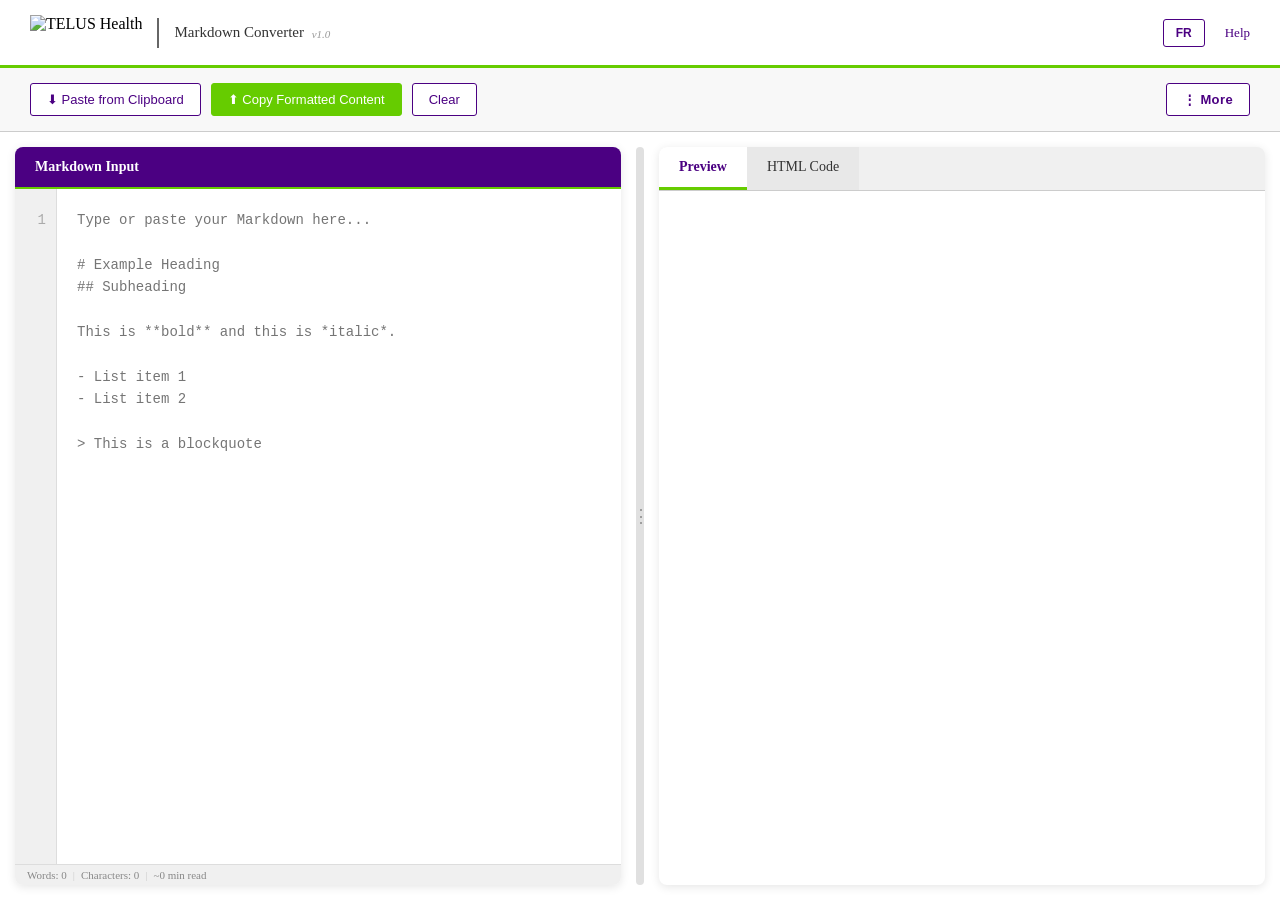
==== index.html @ eef8c593 "initial upload" ====
<!DOCTYPE html>
<html lang="en" id="html-root">
<head>
    <meta charset="UTF-8">
    <meta name="viewport" content="width=device-width, initial-scale=1.0">
    <title>Local Markdown to HTML Converter</title>
    <link rel="stylesheet" href="styles.css">
</head>
<body>
    <div class="header">
        <div class="header-left">
            <div class="logo">
                <img src="th_logo_en.gif" alt="TELUS Health" class="logo-img">
            </div>
            <div class="logo-divider"></div>
            <div class="app-title" data-en="Markdown Converter" data-fr="Convertisseur Markdown">Markdown Converter <span class="app-version">v1.0</span></div>
        </div>
        <div class="header-right">
            <button class="lang-toggle" id="lang-toggle" onclick="toggleLanguage()">FR</button>
            <a href="#" class="help-link" onclick="openHelp(event)" data-en="Help" data-fr="Aide">Help</a>
        </div>
    </div>

    <div class="toolbar">
        <button class="btn" onclick="pasteFromClipboard()" data-en="⬇ Paste from Clipboard" data-fr="⬇ Coller depuis le presse-papiers">⬇ Paste from Clipboard</button>
        <button class="btn btn-success" onclick="copyHTML()" data-en="⬆ Copy Formatted Content" data-fr="⬆ Copier le contenu formaté">⬆ Copy Formatted Content</button>
        <button class="btn" onclick="clearAll()" data-en="Clear" data-fr="Effacer">Clear</button>

        <!-- More menu — pushed to the right -->
        <div class="more-menu-wrapper" id="more-menu-wrapper" style="margin-left: auto;">
            <button class="btn more-menu-btn" onclick="toggleMoreMenu()" id="more-menu-btn" title="More options">⋮ More</button>
            <div class="more-menu-dropdown" id="more-menu-dropdown">
                <div class="more-menu-section-label">File</div>
                <div class="file-input-wrapper">
                    <button class="more-menu-item" onclick="document.getElementById('file-input').click(); closeMoreMenu()" data-en="📂 Load File" data-fr="📂 Charger un fichier">📂 Load File</button>
                    <input type="file" id="file-input" accept=".md,.markdown,.txt">
                </div>
                <button class="more-menu-item" onclick="downloadStandalone(); closeMoreMenu()" data-en="💾 Save as HTML" data-fr="💾 Enregistrer en HTML">💾 Save as HTML</button>
                <button class="more-menu-item" onclick="saveAsPDF(); closeMoreMenu()" data-en="📄 Save as PDF" data-fr="📄 Enregistrer en PDF">📄 Save as PDF</button>
                <button class="more-menu-item" onclick="printPreview(); closeMoreMenu()" data-en="🖨 Print / PDF" data-fr="🖨 Imprimer / PDF">🖨 Print / PDF</button>
                <div class="more-menu-divider"></div>
                <div class="more-menu-section-label">Formatting</div>
                <button class="more-menu-item more-menu-toggle" id="heading-lines-toggle" onclick="toggleHeadingLines()" data-en="Heading Underlines" data-fr="Soulignement des titres">Heading Underlines</button>
                <button class="more-menu-item more-menu-toggle" id="hr-lines-toggle" onclick="toggleHRLines()" data-en="Section Dividers" data-fr="Séparateurs de section">Section Dividers</button>
                <div class="more-menu-divider"></div>
                <div class="more-menu-section-label">Find</div>
                <button class="more-menu-item" onclick="openFindBar(false); closeMoreMenu()" data-en="🔍 Find" data-fr="🔍 Chercher">🔍 Find</button>
                <button class="more-menu-item" onclick="openFindBar(true); closeMoreMenu()" data-en="🔍 Find &amp; Replace" data-fr="🔍 Chercher et remplacer">🔍 Find &amp; Replace</button>
                <div class="more-menu-divider"></div>
                <div class="more-menu-section-label">Display</div>
                <button class="more-menu-item more-menu-toggle" id="dark-mode-btn" onclick="toggleDarkMode()" data-en="🌙 Dark Mode" data-fr="🌙 Mode sombre">🌙 Dark Mode</button>
            </div>
        </div>
    </div>

    <div class="container" id="main-container">
        <div class="panel" id="left-panel">
            <div class="panel-header" data-en="Markdown Input" data-fr="Entr&eacute;e Markdown">Markdown Input</div>
            <div class="panel-content editor-wrapper" id="editor-wrapper">
                <!-- Drag & drop overlay -->
                <div class="drop-overlay" id="drop-overlay">
                    <div class="drop-overlay-text" data-en="📄 Drop your Markdown file here" data-fr="📄 Déposez votre fichier Markdown ici">📄 Drop your Markdown file here</div>
                </div>
                <!-- Line numbers -->
                <div class="line-numbers" id="line-numbers"><span>1</span></div>
                <!-- Find highlight overlay — sits on top of textarea, pointer-events:none so clicks pass through -->
                <div id="textarea-highlight-overlay"></div>
                <textarea id="markdown-input" placeholder="Type or paste your Markdown here...

# Example Heading
## Subheading

This is **bold** and this is *italic*.

- List item 1
- List item 2

> This is a blockquote"></textarea>
            </div>
            <!-- Find & Replace bar -->
            <div class="find-bar" id="find-bar">
                <div class="find-bar-row">
                    <input type="text" id="find-input" placeholder="Find..." class="find-input">
                    <button class="find-btn find-btn-search" onclick="doFind()" title="Search">&#128269;</button>
                    <span class="find-count" id="find-count"></span>
                    <button class="find-btn" onclick="findPrev()" title="Previous">&#8593;</button>
                    <button class="find-btn" onclick="findNext()" title="Next">&#8595;</button>
                    <button class="find-btn find-btn-close" onclick="closeFindBar()" title="Close">&#10005;</button>
                </div>
                <div class="find-bar-row" id="replace-row" style="display:none;">
                    <input type="text" id="replace-input" placeholder="Replace with..." class="find-input">
                    <button class="find-btn" onclick="replaceCurrent()" data-en="Replace" data-fr="Remplacer">Replace</button>
                    <button class="find-btn" onclick="replaceAll()" data-en="Replace All" data-fr="Tout remplacer">Replace All</button>
                </div>
            </div>
            <!-- Status bar -->
            <div class="status-bar" id="status-bar">
                <span id="status-words">Words: 0</span>
                <span class="status-sep">|</span>
                <span id="status-chars">Characters: 0</span>
                <span class="status-sep">|</span>
                <span id="status-read">~0 min read</span>
            </div>
        </div>
        <div class="resizer" id="resizer" title="Drag to resize">&#8942;</div>
        <div class="panel" id="right-panel">
            <div class="tabs">
                <div class="tab active" onclick="switchTab('preview')" data-en="Preview" data-fr="Aper&ccedil;u">Preview</div>
                <div class="tab" onclick="switchTab('html')" data-en="HTML Code" data-fr="Code HTML">HTML Code</div>
            </div>
            <div class="tab-content active" id="preview-tab">
                <div id="html-preview" class="markdown-body"></div>
            </div>
            <div class="tab-content" id="html-tab">
                <textarea id="html-code" readonly></textarea>
            </div>
        </div>
    </div>

    <div class="notification" id="notification"></div>

    <!-- Help Modal -->
    <div class="modal" id="help-modal">
        <div class="modal-content">
            <div class="modal-header">
                <h2>How to Use the Markdown Converter</h2>
                <button class="modal-close" onclick="closeHelp()">&times;</button>
            </div>
            <div class="modal-body">
                <h3>Getting Started</h3>
                <ul>
                    <li>Type or paste your Markdown text in the left panel</li>
                    <li>The formatted preview appears automatically in the right panel</li>
                    <li>Switch between Preview and HTML Code tabs to see the output</li>
                </ul>
                <h3>Toolbar</h3>
                <ul>
                    <li><strong>Paste from Clipboard:</strong> Load Markdown text directly from your clipboard</li>
                    <li><strong>Copy Formatted Content:</strong> Copies the formatted content to your clipboard — then paste (<code>Ctrl+V</code>) into Google Docs, Word, or any rich-text editor</li>
                    <li><strong>Clear:</strong> Remove all content from both panels</li>
                </ul>
                <h3>More Menu (⋮ More)</h3>
                <ul>
                    <li><strong>Load File:</strong> Open a .md, .markdown, or .txt file from your computer</li>
                    <li><strong>Save as HTML:</strong> Download a complete, styled HTML file you can open in any browser, share, or print to PDF</li>
                    <li><strong>Save as PDF:</strong> Opens a clean PDF-ready print window — select "Save as PDF" in the print dialog (<code>Ctrl+P</code>)</li>
                    <li><strong>Print / PDF:</strong> Print the formatted preview or save it as a PDF using your browser's print dialog</li>
                    <li><strong>Heading Underlines:</strong> Toggle underline borders on H1 and H2 headings</li>
                    <li><strong>Section Dividers:</strong> Toggle visibility of horizontal rules (<code>---</code>)</li>
                    <li><strong>Find:</strong> Open the Find bar to search within the editor</li>
                    <li><strong>Find &amp; Replace:</strong> Open the Find &amp; Replace bar to search and substitute text</li>
                    <li><strong>Dark Mode:</strong> Switch between light and dark theme</li>
                </ul>
                <h3>Keyboard Shortcuts</h3>
                <div class="shortcut"><span><code>Ctrl+S</code> (or <code>Cmd+S</code> on Mac)</span><span>Save as HTML File</span></div>
                <div class="shortcut"><span><code>Ctrl+P</code> (or <code>Cmd+P</code> on Mac)</span><span>Save as PDF</span></div>
                <div class="shortcut"><span><code>Ctrl+K</code> (or <code>Cmd+K</code> on Mac)</span><span>Clear All</span></div>
                <div class="shortcut"><span><code>Ctrl+F</code> (or <code>Cmd+F</code> on Mac)</span><span>Find in editor</span></div>
                <div class="shortcut"><span><code>Ctrl+H</code> (or <code>Cmd+H</code> on Mac)</span><span>Find &amp; Replace</span></div>
                <div class="shortcut"><span><code>Escape</code></span><span>Close Find bar</span></div>
                <h3>Privacy &amp; Security</h3>
                <ul>
                    <li>All processing happens locally in your browser</li>
                    <li>No data is sent to external servers</li>
                    <li>Your documents remain private and secure</li>
                    <li>Works completely offline</li>
                </ul>

                <h3>Markdown Cheat Sheet</h3>
                <table class="cheat-table">
                    <thead>
                        <tr><th>What you type</th><th>What you get</th></tr>
                    </thead>
                    <tbody>
                        <tr><td><code># Heading 1</code></td><td>Large heading (H1)</td></tr>
                        <tr><td><code>## Heading 2</code></td><td>Medium heading (H2)</td></tr>
                        <tr><td><code>### Heading 3</code></td><td>Small heading (H3)</td></tr>
                        <tr><td><code>**bold text**</code></td><td><strong>bold text</strong></td></tr>
                        <tr><td><code>*italic text*</code></td><td><em>italic text</em></td></tr>
                        <tr><td><code>~~strikethrough~~</code></td><td><s>strikethrough</s></td></tr>
                        <tr><td><code>- item</code> or <code>* item</code></td><td>Bullet list item</td></tr>
                        <tr><td><code>1. item</code></td><td>Numbered list item</td></tr>
                        <tr><td><code>> quoted text</code></td><td>Blockquote</td></tr>
                        <tr><td><code>`inline code`</code></td><td>Inline code highlight</td></tr>
                        <tr><td><code>```</code> (triple backtick)</td><td>Code block</td></tr>
                        <tr><td><code>[link text](url)</code></td><td>Hyperlink</td></tr>
                        <tr><td><code>---</code></td><td>Horizontal rule / section divider</td></tr>
                        <tr><td><code>| Col1 | Col2 |</code><br><code>|------|------|</code><br><code>| A    | B    |</code></td><td>Table</td></tr>
                    </tbody>
                </table>
            </div>
        </div>
    </div>

    <!-- Print overlay — shown only when printing -->
    <div id="print-area"></div>

    <script src="marked.min.js"></script>
    <script src="app.js"></script>
</body>
</html>
---- styles.css ----
/* ============================================================
   Markdown Converter - Application Styles
   ============================================================ */

/* === Reset & Base === */
* {
    margin: 0;
    padding: 0;
    box-sizing: border-box;
}

body {
    font-family: Georgia, 'Times New Roman', serif;
    background: #ffffff;
    height: 100vh;
    display: flex;
    flex-direction: column;
}

/* === Layout === */
.container {
    display: flex;
    flex: 1;
    overflow: hidden;
}

/* === Header === */
.header {
    background: white;
    border-bottom: 3px solid #66cc00;
    padding: 0;
    box-shadow: 0 2px 5px rgba(0,0,0,0.1);
    display: flex;
    justify-content: space-between;
    align-items: center;
}

.header-left {
    display: flex;
    align-items: center;
    padding: 15px 30px;
}

.logo {
    display: flex;
    align-items: center;
    gap: 10px;
}

.logo-img {
    height: 35px;
    width: auto;
}

.logo-divider {
    width: 2px;
    height: 30px;
    background: #666;
    margin: 0 15px;
}

.app-title {
    font-size: 15px;
    color: #333;
    font-weight: normal;
}

.app-version {
    font-size: 11px;
    color: #999;
    font-weight: normal;
    font-style: italic;
    margin-left: 4px;
    vertical-align: middle;
}

.header-right {
    padding: 15px 30px;
    display: flex;
    align-items: center;
    gap: 20px;
}

.page-title {
    font-size: 18px;
    color: #4b0082;
    font-weight: bold;
}

.help-link {
    color: #4b0082;
    text-decoration: none;
    font-size: 13px;
}

.help-link:hover {
    text-decoration: underline;
}

.lang-toggle {
    background: white;
    border: 1px solid #4b0082;
    border-radius: 3px;
    padding: 6px 12px;
    cursor: pointer;
    font-size: 12px;
    color: #4b0082;
    font-weight: bold;
    transition: all 0.2s;
}

.lang-toggle:hover {
    background: #4b0082;
    color: white;
}

/* === Toolbar & Buttons === */
.toolbar {
    background: #f8f8f8;
    padding: 15px 30px;
    border-bottom: 1px solid #ccc;
    display: flex;
    gap: 10px;
    flex-wrap: wrap;
    align-items: center;
}

.toolbar-label {
    color: #333;
    font-size: 14px;
    margin-right: 10px;
    font-weight: bold;
}

.btn {
    padding: 8px 16px;
    border: 1px solid #4b0082;
    border-radius: 3px;
    cursor: pointer;
    font-size: 13px;
    font-weight: normal;
    transition: all 0.2s;
    display: inline-flex;
    align-items: center;
    gap: 5px;
    background: white;
    color: #4b0082;
}

.btn:hover {
    background: #4b0082;
    color: white;
}

.btn-primary {
    background: #4b0082;
    color: white;
    border-color: #4b0082;
}

.btn-primary:hover {
    background: #3a0066;
    border-color: #3a0066;
}

.btn-success {
    background: #66cc00;
    color: white;
    border-color: #66cc00;
}

.btn-success:hover {
    background: #55aa00;
    border-color: #55aa00;
}

.file-input-wrapper {
    position: relative;
    overflow: hidden;
    display: inline-block;
}

.file-input-wrapper input[type=file] {
    position: absolute;
    left: -9999px;
}

/* === Resizer / Drag Handle === */
.resizer {
    width: 8px;
    min-width: 8px;
    background: #e0e0e0;
    cursor: col-resize;
    display: flex;
    align-items: center;
    justify-content: center;
    color: #999;
    font-size: 18px;
    letter-spacing: -2px;
    user-select: none;
    transition: background 0.2s;
    margin: 15px 0;
    border-radius: 4px;
    z-index: 10;
}

.resizer:hover,
.resizer.dragging {
    background: #4b0082;
    color: white;
}

/* === Panels === */
.panel {
    flex: 1;
    display: flex;
    flex-direction: column;
    background: white;
    margin: 15px;
    border-radius: 8px;
    box-shadow: 0 2px 10px rgba(0,0,0,0.1);
    overflow: hidden;
}

.panel-header {
    background: #4b0082;
    padding: 12px 20px;
    border-bottom: 2px solid #66cc00;
    font-weight: bold;
    color: white;
    font-size: 14px;
}

.panel-content {
    flex: 1;
    overflow: hidden;
}

#markdown-input {
    width: 100%;
    height: 100%;
    border: none;
    padding: 20px;
    font-family: 'Consolas', 'Monaco', 'Courier New', monospace;
    font-size: 14px;
    line-height: 1.6;
    resize: none;
    outline: none;
}

#html-preview {
    padding: 20px;
}

#html-code {
    width: 100%;
    height: 100%;
    border: none;
    padding: 20px;
    font-family: 'Consolas', 'Monaco', 'Courier New', monospace;
    font-size: 13px;
    line-height: 1.6;
    resize: none;
    outline: none;
    background: #f6f8fa;
    color: #24292e;
}

/* === Markdown Preview Body === */
/* Only the rules we actually use from github-markdown-css, plus our overrides */
.markdown-body {
    box-sizing: border-box;
    min-width: 200px;
    max-width: 980px;
    margin: 0 auto;
    font-family: -apple-system, BlinkMacSystemFont, "Segoe UI", Helvetica, Arial, sans-serif;
    font-size: 16px;
    line-height: 1.5;
    word-wrap: break-word;
    color: #24292e;
    background-color: white;
}

.markdown-body > :first-child { margin-top: 0 !important; }
.markdown-body > :last-child  { margin-bottom: 0 !important; }

.markdown-body p  { margin-top: 0; margin-bottom: 16px; }
.markdown-body ul,
.markdown-body ol { margin-top: 0; margin-bottom: 16px; padding-left: 2em; }
.markdown-body li + li { margin-top: 0.25em; }

.markdown-body h1, .markdown-body h2, .markdown-body h3,
.markdown-body h4, .markdown-body h5, .markdown-body h6 {
    margin-top: 24px;
    margin-bottom: 16px;
    font-weight: 600;
    line-height: 1.25;
}
.markdown-body h1 { font-size: 2em; }
.markdown-body h2 { font-size: 1.5em; }
.markdown-body h3 { font-size: 1.25em; }
.markdown-body h4 { font-size: 1em; }
.markdown-body h5 { font-size: 0.875em; }
.markdown-body h6 { font-size: 0.85em; color: #6a737d; }

/* Heading underlines - hidden by default, toggled via JS */
.markdown-body h1,
.markdown-body h2 { border-bottom: none !important; }

.markdown-body.show-heading-lines h1,
.markdown-body.show-heading-lines h2 {
    border-bottom: 1px solid #eaecef !important;
    padding-bottom: 0.3em !important;
}

/* Horizontal rules - hidden by default, toggled via JS */
.markdown-body hr { display: none !important; }

.markdown-body.show-hr-lines hr {
    display: block !important;
    height: 0.25em !important;
    padding: 0 !important;
    margin: 24px 0 !important;
    background-color: #e1e4e8 !important;
    border: 0 !important;
}

.markdown-body a { color: #0366d6; text-decoration: none; }
.markdown-body a:hover { text-decoration: underline; }

.markdown-body strong { font-weight: 600; }

.markdown-body code,
.markdown-body tt {
    padding: 0.2em 0.4em;
    margin: 0;
    font-size: 85%;
    background-color: #f6f8fa;
    border-radius: 3px;
    font-family: "SFMono-Regular", Consolas, "Liberation Mono", Menlo, monospace;
}

.markdown-body pre {
    padding: 16px;
    overflow: auto;
    font-size: 85%;
    line-height: 1.45;
    background-color: #f6f8fa;
    border-radius: 6px;
    margin-top: 0;
    margin-bottom: 16px;
    font-family: "SFMono-Regular", Consolas, "Liberation Mono", Menlo, monospace;
}

.markdown-body pre code {
    padding: 0;
    background: transparent;
    border: 0;
    font-size: 100%;
}

/* === Tables === */
.markdown-body table {
    border-collapse: collapse;
    width: 100%;
    margin: 15px 0;
    border: 1px solid #ddd !important;
}

.markdown-body table th {
    background-color: #d3d3d3 !important;
    color: #000000 !important;
    font-weight: bold;
    padding: 6px 12px;
    text-align: left;
    border: 1px solid #999 !important;
    font-size: 13px;
    line-height: 1.4;
}

.markdown-body table td {
    padding: 6px 12px;
    border: 1px solid #ddd !important;
    vertical-align: top;
    font-size: 13px;
    line-height: 1.4;
}

.markdown-body table tbody tr {
    background-color: white !important;
    transition: background-color 0.2s;
}

.markdown-body table tbody tr:nth-child(odd) {
    background-color: #f9f9f9 !important;
}

.markdown-body table tbody tr:hover {
    background-color: #f0f0f0 !important;
}

/* Compact content inside table cells */
.markdown-body table td p,
.markdown-body table th p { margin: 0 !important; padding: 0 !important; }

.markdown-body table td ul,
.markdown-body table th ul,
.markdown-body table td ol,
.markdown-body table th ol { margin: 0 !important; padding-left: 20px !important; }

.markdown-body table td li,
.markdown-body table th li { margin: 0 !important; padding: 0 !important; }

/* === Blockquote & Code Block overrides === */
/* Blockquote tables - transparent background, no borders */
.markdown-body table[data-blockquote],
.markdown-body table[data-blockquote] tr,
.markdown-body table[data-blockquote] tbody tr,
.markdown-body table[data-blockquote] tbody tr:nth-child(odd),
.markdown-body table[data-blockquote] tbody tr:nth-child(2n),
.markdown-body table[data-blockquote] tbody tr:hover {
    background-color: transparent !important;
    transition: none !important;
}

.markdown-body table[data-blockquote] td {
    border: none !important;
}

/* Code block tables - gray background, no borders */
.markdown-body table[data-code-block],
.markdown-body table[data-code-block] tr,
.markdown-body table[data-code-block] tbody tr,
.markdown-body table[data-code-block] tbody tr:nth-child(odd),
.markdown-body table[data-code-block] tbody tr:nth-child(2n),
.markdown-body table[data-code-block] tbody tr:hover {
    background-color: #f6f8fa !important;
    transition: none !important;
}

.markdown-body table[data-code-block] td {
    border: none !important;
    background-color: #f6f8fa !important;
}

/* === Notifications === */
.notification {
    position: fixed;
    top: 80px;
    left: 50%;
    transform: translateX(-50%) translateY(-20px);
    padding: 12px 24px;
    background: #66cc00;
    color: white;
    border-radius: 3px;
    box-shadow: 0 4px 12px rgba(0,0,0,0.15);
    opacity: 0;
    transition: opacity 0.3s, transform 0.3s;
    z-index: 1000;
    pointer-events: none;
    border-left: 4px solid #4b0082;
    white-space: nowrap;
}

.notification.show {
    opacity: 1;
    transform: translateX(-50%) translateY(0);
}

/* === Tabs === */
.tabs {
    display: flex;
    background: #f0f0f0;
    border-bottom: 1px solid #ccc;
}

.tab {
    padding: 12px 20px;
    cursor: pointer;
    font-size: 14px;
    font-weight: normal;
    color: #333;
    border-bottom: 3px solid transparent;
    transition: all 0.2s;
    background: #e8e8e8;
}

.tab:hover {
    color: #4b0082;
    background: #f8f8f8;
}

.tab.active {
    color: #4b0082;
    border-bottom-color: #66cc00;
    background: white;
    font-weight: bold;
}

.tab-content {
    display: none;
    flex: 1;
    overflow: auto;
}

.tab-content.active {
    display: block;
}

/* === Modals === */
.modal {
    display: none;
    position: fixed;
    z-index: 2000;
    left: 0;
    top: 0;
    width: 100%;
    height: 100%;
    background-color: rgba(0,0,0,0.5);
}

.modal.show {
    display: flex;
    align-items: center;
    justify-content: center;
}

.modal-content {
    background-color: white;
    padding: 0;
    border-radius: 8px;
    max-width: 600px;
    width: 90%;
    max-height: 80vh;
    overflow-y: auto;
    box-shadow: 0 4px 20px rgba(0,0,0,0.3);
}

.modal-header {
    background: #4b0082;
    color: white;
    padding: 20px 30px;
    border-bottom: 3px solid #66cc00;
    display: flex;
    justify-content: space-between;
    align-items: center;
}

.modal-header h2 {
    margin: 0;
    font-size: 20px;
}

.modal-close {
    background: none;
    border: none;
    color: white;
    font-size: 28px;
    cursor: pointer;
    padding: 0;
    width: 30px;
    height: 30px;
    line-height: 30px;
    text-align: center;
}

.modal-close:hover { color: #66cc00; }

.modal-body {
    padding: 30px;
    line-height: 1.6;
}

.modal-body h3 {
    color: #4b0082;
    margin-top: 20px;
    margin-bottom: 10px;
    font-size: 16px;
}

.modal-body h3:first-child { margin-top: 0; }

.modal-body ul { margin: 10px 0; padding-left: 20px; }
.modal-body li { margin: 5px 0; }

.modal-body code {
    background: #f6f8fa;
    padding: 2px 6px;
    border-radius: 3px;
    font-family: 'Consolas', 'Monaco', monospace;
    font-size: 13px;
    color: #4b0082;
}

.modal-body .shortcut {
    display: flex;
    justify-content: space-between;
    padding: 8px 0;
    border-bottom: 1px solid #e8e8e8;
}

.modal-body .shortcut:last-child { border-bottom: none; }

/* === Status Bar === */
.status-bar {
    background: #f0f0f0;
    border-top: 1px solid #ddd;
    padding: 4px 12px;
    font-size: 11px;
    color: #888;
    display: flex;
    gap: 6px;
    align-items: center;
    user-select: none;
    flex-shrink: 0;
}

.status-sep {
    color: #ccc;
}

/* === Find & Replace Bar === */
.find-bar {
    display: none;
    background: #f0eaf8;
    border-top: 2px solid #4b0082;
    padding: 8px 12px;
    flex-direction: column;
    gap: 6px;
    flex-shrink: 0;
}

.find-bar.open {
    display: flex;
}

.find-bar-row {
    display: flex;
    align-items: center;
    gap: 4px;
}

.find-input {
    flex: 1;
    border: 1px solid #ccc;
    border-radius: 3px;
    padding: 4px 8px;
    font-size: 13px;
    outline: none;
    font-family: 'Consolas', 'Monaco', monospace;
    min-width: 0;
}

.find-input:focus {
    border-color: #4b0082;
}

.find-count {
    font-size: 11px;
    color: #888;
    white-space: nowrap;
    min-width: 50px;
    text-align: right;
}

.find-btn {
    background: white;
    border: 1px solid #ccc;
    border-radius: 3px;
    padding: 4px 8px;
    cursor: pointer;
    font-size: 12px;
    color: #444;
    white-space: nowrap;
    transition: background 0.15s;
}

.find-btn:hover {
    background: #4b0082;
    color: white;
    border-color: #4b0082;
}

.find-btn-close {
    color: #999;
    font-size: 11px;
}

/* All matches — yellow */
mark.find-highlight {
    background-color: #ffff00;
    color: inherit;
    border-radius: 2px;
    padding: 0 1px;
}

/* Active / current match — orange so it stands out */
mark.find-highlight-active {
    background-color: #ff9900;
    color: #000;
    border-radius: 2px;
    outline: 1px solid #cc6600;
}

/* === More Menu Dropdown === */
.more-menu-wrapper {
    position: relative;
    display: inline-block;
}

.more-menu-btn {
    font-weight: bold;
    letter-spacing: 0.03em;
}

.more-menu-dropdown {
    display: none;
    position: absolute;
    top: calc(100% + 6px);
    right: 0;
    left: auto;
    background: white;
    border: 1px solid #ccc;
    border-radius: 6px;
    box-shadow: 0 6px 20px rgba(0,0,0,0.15);
    min-width: 200px;
    z-index: 500;
    padding: 6px 0;
}

.more-menu-dropdown.open {
    display: block;
}

.more-menu-section-label {
    padding: 6px 16px 2px;
    font-size: 10px;
    font-weight: bold;
    text-transform: uppercase;
    letter-spacing: 0.08em;
    color: #999;
    user-select: none;
}

.more-menu-divider {
    height: 1px;
    background: #eee;
    margin: 6px 0;
}

.more-menu-item {
    display: block;
    width: 100%;
    text-align: left;
    background: none;
    border: none;
    padding: 9px 16px;
    font-size: 13px;
    color: #333;
    cursor: pointer;
    white-space: nowrap;
    transition: background 0.15s, color 0.15s;
}

.more-menu-item:hover {
    background: #f0eaf8;
    color: #4b0082;
}

/* Toggle items show a checkmark when active */
.more-menu-toggle::before {
    content: '☐ ';
    font-size: 12px;
    color: #aaa;
}

.more-menu-toggle.active::before {
    content: '☑ ';
    color: #4b0082;
}

/* === Cheat Sheet Table (inside Help modal) === */
.cheat-table {
    width: 100%;
    border-collapse: collapse;
    margin-top: 8px;
    font-size: 13px;
}

.cheat-table th {
    background: #f0eaf8;
    color: #4b0082;
    font-weight: bold;
    padding: 6px 10px;
    text-align: left;
    border: 1px solid #ddd;
}

.cheat-table td {
    padding: 5px 10px;
    border: 1px solid #eee;
    vertical-align: top;
}

.cheat-table tbody tr:nth-child(odd) {
    background: #fafafa;
}

.cheat-table code {
    background: #f0f0f0;
    padding: 1px 4px;
    border-radius: 2px;
    font-size: 12px;
    color: #333;
}

/* === Print / PDF === */
#print-area {
    display: none;
}

@media print {
    /* Hide everything except the print area */
    body > *:not(#print-area) {
        display: none !important;
    }

    #print-area {
        display: block !important;
        padding: 20px;
        font-family: Arial, sans-serif;
    }

    #print-area .markdown-body {
        max-width: 100%;
        font-size: 12pt;
    }
}

/* === Line Numbers === */
.editor-wrapper {
    position: relative;
    display: flex;
    flex-direction: row;
    overflow: hidden;
}

.line-numbers {
    width: 42px;
    min-width: 42px;
    background: #f0f0f0;
    border-right: 1px solid #ddd;
    padding: 20px 6px 0 0;   /* no bottom padding — JS spacer handles it */
    text-align: right;
    font-family: 'Consolas', 'Monaco', 'Courier New', monospace;
    font-size: 14px;
    line-height: 1.6;
    color: #aaa;
    user-select: none;
    overflow: hidden;
    flex-shrink: 0;
    box-sizing: border-box;
}

.line-numbers span {
    /* height, display, align are set dynamically by JS to match wrap height */
    box-sizing: border-box;
    padding-right: 4px;
    font-size: inherit;
}

#markdown-input {
    flex: 1;
    min-width: 0;
}

/* === Textarea Find Highlight Overlay === */
/* Sits exactly on top of the textarea; pointer-events:none so all
   mouse/keyboard input passes through to the real textarea below. */
#textarea-highlight-overlay {
    position: absolute;
    top: 0;
    /* left offset = width of the line-numbers gutter (42px) */
    left: 42px;
    /* right is NOT set here — width is controlled by JS to exactly match
       the textarea's clientWidth (which excludes the scrollbar).
       Without this, the overlay is wider than the textarea text area,
       causing text to wrap at different column widths → misaligned highlights. */
    bottom: 0;
    pointer-events: none;
    overflow: hidden;
    /* Font and padding MUST match #markdown-input exactly */
    font-family: 'Consolas', 'Monaco', 'Courier New', monospace;
    font-size: 14px;
    line-height: 1.6;
    padding: 20px;
    white-space: pre-wrap;
    word-wrap: break-word;
    overflow-wrap: break-word;
    box-sizing: border-box;
    color: transparent;           /* text is invisible — only highlights show */
    background: transparent;
    z-index: 5;                   /* above textarea (z=auto) but below drop overlay (z=100) */
}

#textarea-highlight-overlay mark.find-highlight {
    background-color: rgba(255, 255, 0, 0.45);
    color: transparent;
    border-radius: 2px;
}

#textarea-highlight-overlay mark.find-highlight-active {
    background-color: rgba(255, 153, 0, 0.55);
    color: transparent;
    border-radius: 2px;
    outline: 1px solid rgba(204, 102, 0, 0.7);
}

/* Dark mode overlay highlights */
body.dark-mode #textarea-highlight-overlay mark.find-highlight {
    background-color: rgba(255, 255, 0, 0.25);
}
body.dark-mode #textarea-highlight-overlay mark.find-highlight-active {
    background-color: rgba(255, 153, 0, 0.40);
    outline-color: rgba(255, 153, 0, 0.6);
}

/* === Drag & Drop Overlay === */
.drop-overlay {
    display: none;
    position: absolute;
    inset: 0;
    background: rgba(75, 0, 130, 0.12);
    border: 3px dashed #4b0082;
    border-radius: 6px;
    z-index: 100;
    align-items: center;
    justify-content: center;
    pointer-events: none;
}

.drop-overlay.active {
    display: flex;
}

.drop-overlay-text {
    font-size: 18px;
    font-weight: bold;
    color: #4b0082;
    background: rgba(255,255,255,0.9);
    padding: 16px 32px;
    border-radius: 8px;
    box-shadow: 0 4px 16px rgba(0,0,0,0.15);
}

/* === Dark Mode === */
body.dark-mode {
    background: #1e1e1e;
    color: #d4d4d4;
}

body.dark-mode .header {
    background: #252526;
    border-bottom-color: #66cc00;
    box-shadow: 0 2px 5px rgba(0,0,0,0.4);
}

body.dark-mode .app-title { color: #d4d4d4; }
body.dark-mode .app-version { color: #777; }
body.dark-mode .logo-divider { background: #555; }

body.dark-mode .lang-toggle {
    background: #252526;
    border-color: #a080d0;
    color: #a080d0;
}
body.dark-mode .lang-toggle:hover {
    background: #4b0082;
    color: white;
}

body.dark-mode .help-link { color: #a080d0; }

body.dark-mode .toolbar {
    background: #2d2d2d;
    border-bottom-color: #444;
}

body.dark-mode .btn {
    background: #2d2d2d;
    border-color: #a080d0;
    color: #a080d0;
}
body.dark-mode .btn:hover {
    background: #4b0082;
    color: white;
    border-color: #4b0082;
}

body.dark-mode .btn-success {
    background: #3a7000;
    color: #d4ffa0;
    border-color: #3a7000;
}
body.dark-mode .btn-success:hover {
    background: #4a8a00;
    border-color: #4a8a00;
    color: white;
}

body.dark-mode .dark-mode-btn {
    background: #3a3a3a;
    border-color: #888;
    color: #ffd700;
}
body.dark-mode .dark-mode-btn:hover {
    background: #555;
    color: #ffd700;
}

body.dark-mode .resizer {
    background: #3a3a3a;
    color: #666;
}
body.dark-mode .resizer:hover,
body.dark-mode .resizer.dragging {
    background: #4b0082;
    color: white;
}

body.dark-mode .panel {
    background: #252526;
    box-shadow: 0 2px 10px rgba(0,0,0,0.4);
}

body.dark-mode .panel-header {
    background: #4b0082;
    border-bottom-color: #66cc00;
}

body.dark-mode .line-numbers {
    background: #2a2a2a;
    border-right-color: #444;
    color: #555;
}

body.dark-mode #markdown-input {
    background: #1e1e1e;
    color: #d4d4d4;
    caret-color: #d4d4d4;
}

body.dark-mode #markdown-input::placeholder { color: #555; }

body.dark-mode .tabs { background: #2d2d2d; border-bottom-color: #444; }

body.dark-mode .tab {
    background: #252526;
    color: #999;
}
body.dark-mode .tab:hover {
    background: #2d2d2d;
    color: #a080d0;
}
body.dark-mode .tab.active {
    background: #1e1e1e;
    color: #a080d0;
    border-bottom-color: #66cc00;
}

body.dark-mode #html-preview,
body.dark-mode .markdown-body {
    background: #1e1e1e;
    color: #d4d4d4;
}

body.dark-mode .markdown-body h1,
body.dark-mode .markdown-body h2,
body.dark-mode .markdown-body h3,
body.dark-mode .markdown-body h4,
body.dark-mode .markdown-body h5,
body.dark-mode .markdown-body h6 { color: #d4d4d4; }

body.dark-mode .markdown-body a { color: #6db3f2; }

body.dark-mode .markdown-body code,
body.dark-mode .markdown-body tt {
    background: #2d2d2d;
    color: #ce9178;
}

body.dark-mode .markdown-body pre,
body.dark-mode .markdown-body table[data-code-block] td {
    background: #2d2d2d !important;
}

body.dark-mode .markdown-body table {
    border-color: #555 !important;
}

body.dark-mode .markdown-body table th {
    background: #3a3a5c !important;
    color: #d4d4d4 !important;
    border-color: #555 !important;
}

body.dark-mode .markdown-body table td {
    border-color: #444 !important;
}

body.dark-mode .markdown-body table tbody tr {
    background: #252526 !important;
}

body.dark-mode .markdown-body table tbody tr:nth-child(odd) {
    background: #2a2a2a !important;
}

body.dark-mode .markdown-body table tbody tr:hover {
    background: #333355 !important;
}

body.dark-mode .markdown-body table[data-blockquote] td {
    background: #2a2a2a !important;
    color: #aaa !important;
}
body.dark-mode .markdown-body table[data-blockquote] td:first-child {
    background: #555 !important;
}

body.dark-mode #html-code {
    background: #1e1e1e;
    color: #9cdcfe;
}

body.dark-mode .status-bar {
    background: #252526;
    border-top-color: #444;
    color: #666;
}
body.dark-mode .status-sep { color: #444; }

body.dark-mode .find-bar {
    background: #2d2a3a;
    border-top-color: #4b0082;
}

body.dark-mode .find-input {
    background: #1e1e1e;
    color: #d4d4d4;
    border-color: #555;
}
body.dark-mode .find-input:focus { border-color: #a080d0; }
body.dark-mode .find-count { color: #777; }

body.dark-mode .find-btn {
    background: #2d2d2d;
    border-color: #555;
    color: #aaa;
}
body.dark-mode .find-btn:hover {
    background: #4b0082;
    color: white;
    border-color: #4b0082;
}

body.dark-mode .more-menu-dropdown {
    background: #252526;
    border-color: #555;
    box-shadow: 0 6px 20px rgba(0,0,0,0.5);
}

body.dark-mode .more-menu-item {
    color: #d4d4d4;
}
body.dark-mode .more-menu-item:hover {
    background: #3a2a4a;
    color: #a080d0;
}

body.dark-mode .more-menu-section-label { color: #666; }
body.dark-mode .more-menu-divider { background: #444; }
body.dark-mode .more-menu-toggle::before { color: #666; }
body.dark-mode .more-menu-toggle.active::before { color: #a080d0; }

body.dark-mode .modal-content {
    background: #252526;
    box-shadow: 0 4px 20px rgba(0,0,0,0.6);
}

body.dark-mode .modal-body { color: #d4d4d4; }

body.dark-mode .modal-body h3 { color: #a080d0; }

body.dark-mode .modal-body code {
    background: #2d2d2d;
    color: #ce9178;
}

body.dark-mode .modal-body .shortcut {
    border-bottom-color: #333;
}

body.dark-mode .cheat-table th {
    background: #3a2a4a;
    color: #a080d0;
    border-color: #444;
}
body.dark-mode .cheat-table td {
    border-color: #333;
    color: #d4d4d4;
}
body.dark-mode .cheat-table tbody tr:nth-child(odd) { background: #2a2a2a; }
body.dark-mode .cheat-table code {
    background: #333;
    color: #ce9178;
}

body.dark-mode .drop-overlay {
    background: rgba(75, 0, 130, 0.25);
    border-color: #a080d0;
}
body.dark-mode .drop-overlay-text {
    color: #a080d0;
    background: rgba(30,30,30,0.95);
}

/* === Dark Mode Scrollbars (Chromium / Edge) === */
body.dark-mode ::-webkit-scrollbar {
    width: 10px;
    height: 10px;
}

body.dark-mode ::-webkit-scrollbar-track {
    background: #1e1e1e;
}

body.dark-mode ::-webkit-scrollbar-thumb {
    background: #4a4a4a;
    border-radius: 5px;
    border: 2px solid #1e1e1e;
}

body.dark-mode ::-webkit-scrollbar-thumb:hover {
    background: #6a6a6a;
}

body.dark-mode ::-webkit-scrollbar-corner {
    background: #1e1e1e;
}

/* Firefox dark scrollbar */
body.dark-mode * {
    scrollbar-color: #4a4a4a #1e1e1e;
    scrollbar-width: thin;
}

/* === Responsive === */
@media (max-width: 768px) {
    .container { flex-direction: column; }
    .panel { margin: 10px; }
    .toolbar { padding: 10px 15px; }
    .header { padding: 15px 20px; }
}
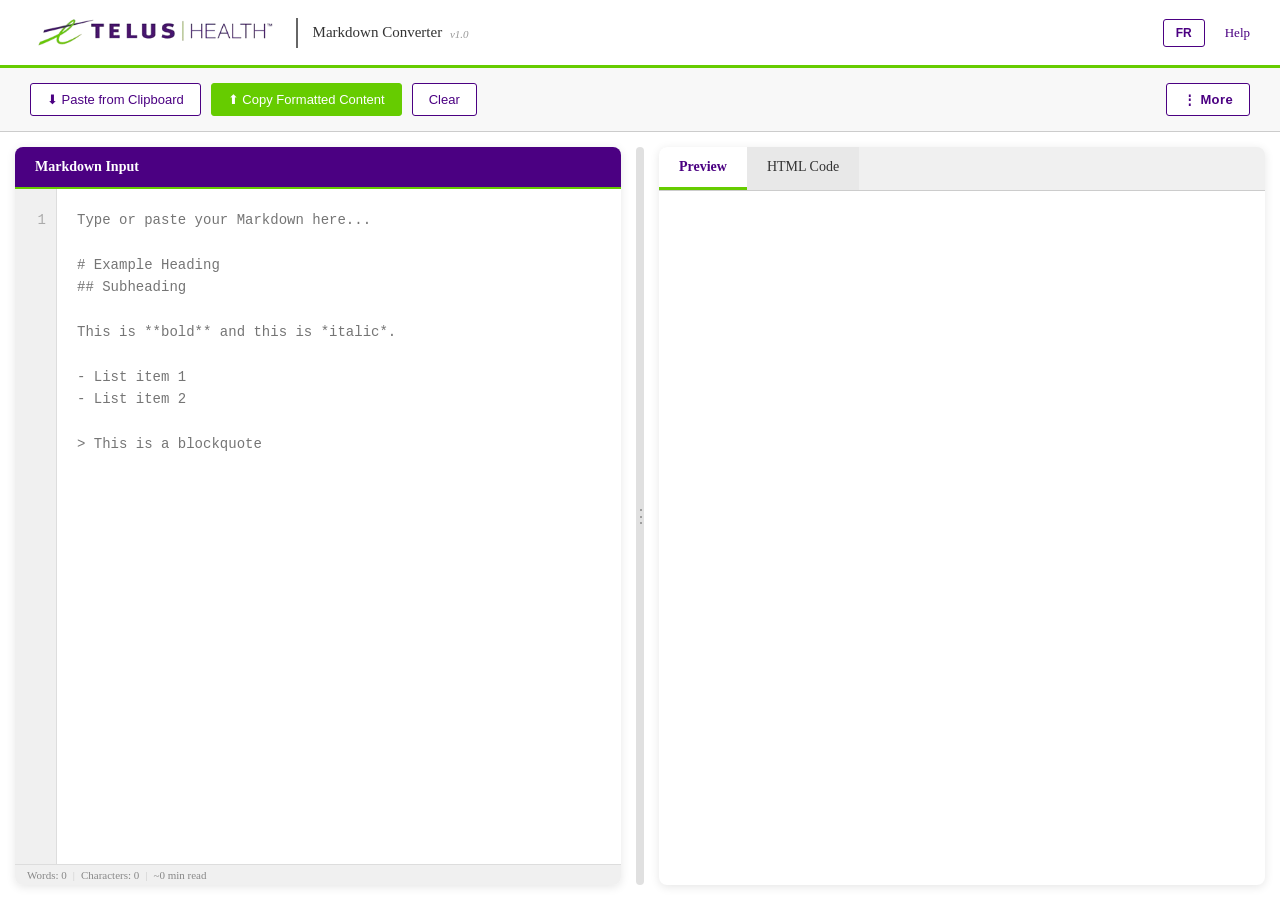
==== commit 0b61586d: "Update index.html for logo path" ====
--- a/index.html
+++ b/index.html
@@ -10,7 +10,7 @@
     <div class="header">
         <div class="header-left">
             <div class="logo">
-                <img src="th_logo_en.gif" alt="TELUS Health" class="logo-img">
+                <img src="th_logo_en.png" alt="TELUS Health" class="logo-img">
             </div>
             <div class="logo-divider"></div>
             <div class="app-title" data-en="Markdown Converter" data-fr="Convertisseur Markdown">Markdown Converter <span class="app-version">v1.0</span></div>
